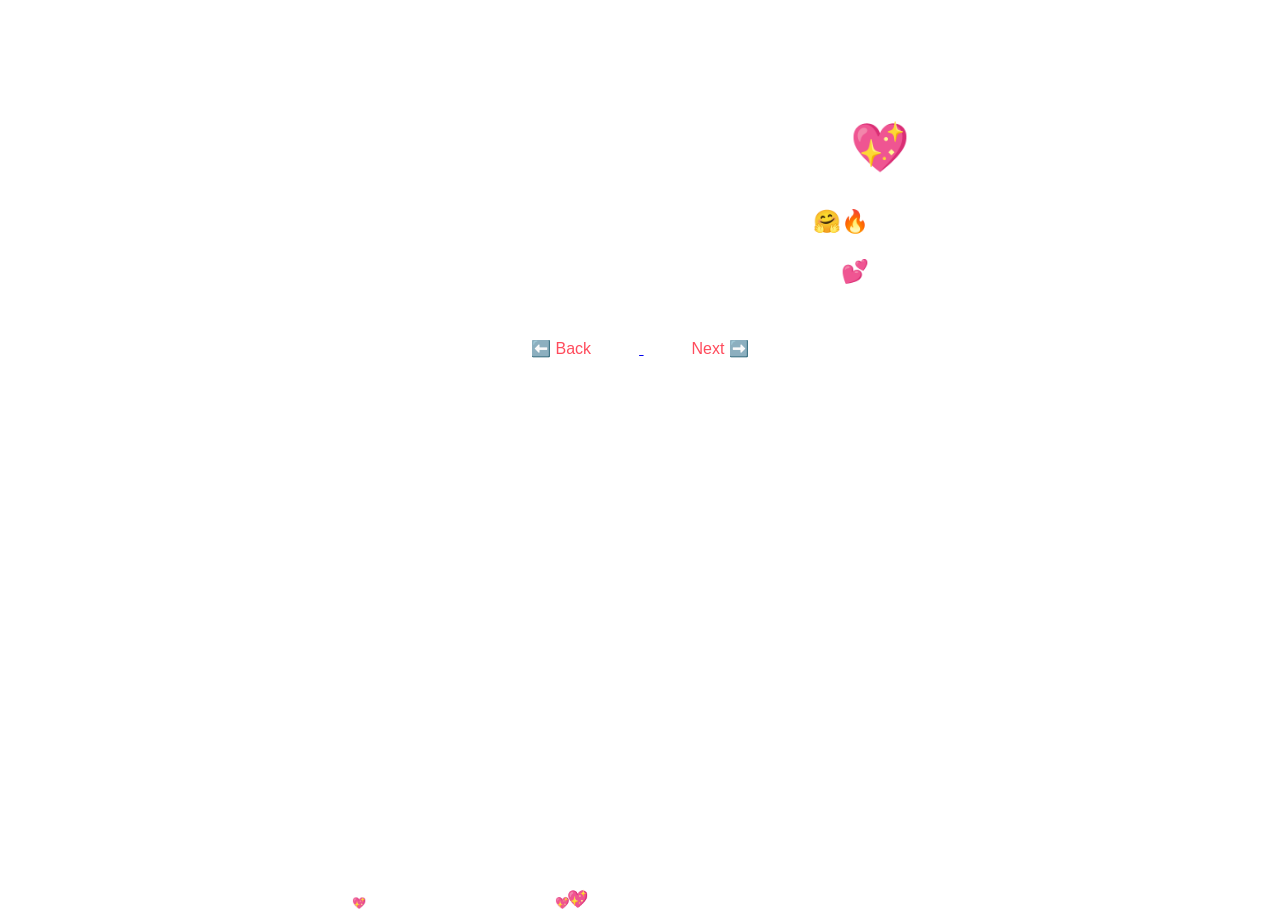
==== page2.html @ 55a2bb37 "done" ====
<!DOCTYPE html>
<html>
<head>
    <title>Message 💌</title>
    <link rel="stylesheet" href="style.css">
</head>
<body>

<div class="container">
    <h1>Dear FRIEND_NAME 💖</h1>
    <p>Tum sirf friend nahi ho… tum special ho 🤗🔥</p>
    <p>Mujhe tumhari friendship bohat pasand hai 💕</p>

    <a href="index.html">
        <button>⬅️ Back</button>
    </a>

    <a href="page3.html">
        <button>Next ➡️</button>
    </a>
</div>

<script src="script.js"></script>

</body>
</html>
---- style.css ----
body {
    margin: 0;
    padding: 0;
    font-family: 'Poppins', sans-serif;
    text-align: center;
    color: white;
    animation: gradientBG 8s infinite alternate;
    overflow: hidden;
}

@keyframes gradientBG {
    0% { background: linear-gradient(45deg, #ff6b81, #ff9a9e); }
    50% { background: linear-gradient(45deg, #a18cd1, #fbc2eb); }
    100% { background: linear-gradient(45deg, #fad0c4, #ffd1ff); }
}

.container {
    margin-top: 120px;
    position: relative;
}

h1 {
    font-size: 3rem;
    text-shadow: 0 0 15px white;
}

p {
    font-size: 1.4rem;
}

button {
    padding: 12px 28px;
    margin: 20px;
    font-size: 16px;
    border-radius: 30px;
    border: none;
    background: white;
    color: #ff4b5c;
    cursor: pointer;
    box-shadow: 0 0 10px white;
    transition: 0.3s;
}

button:hover {
    transform: scale(1.2);
    background: #ff4b5c;
    color: white;
}

/* hearts */
.heart {
    position: absolute;
    bottom: -10px;
    font-size: 20px;
    animation: floatUp 6s linear infinite;
}

@keyframes floatUp {
    0% { transform: translateY(0); opacity: 1; }
    100% { transform: translateY(-800px); opacity: 0; }
}
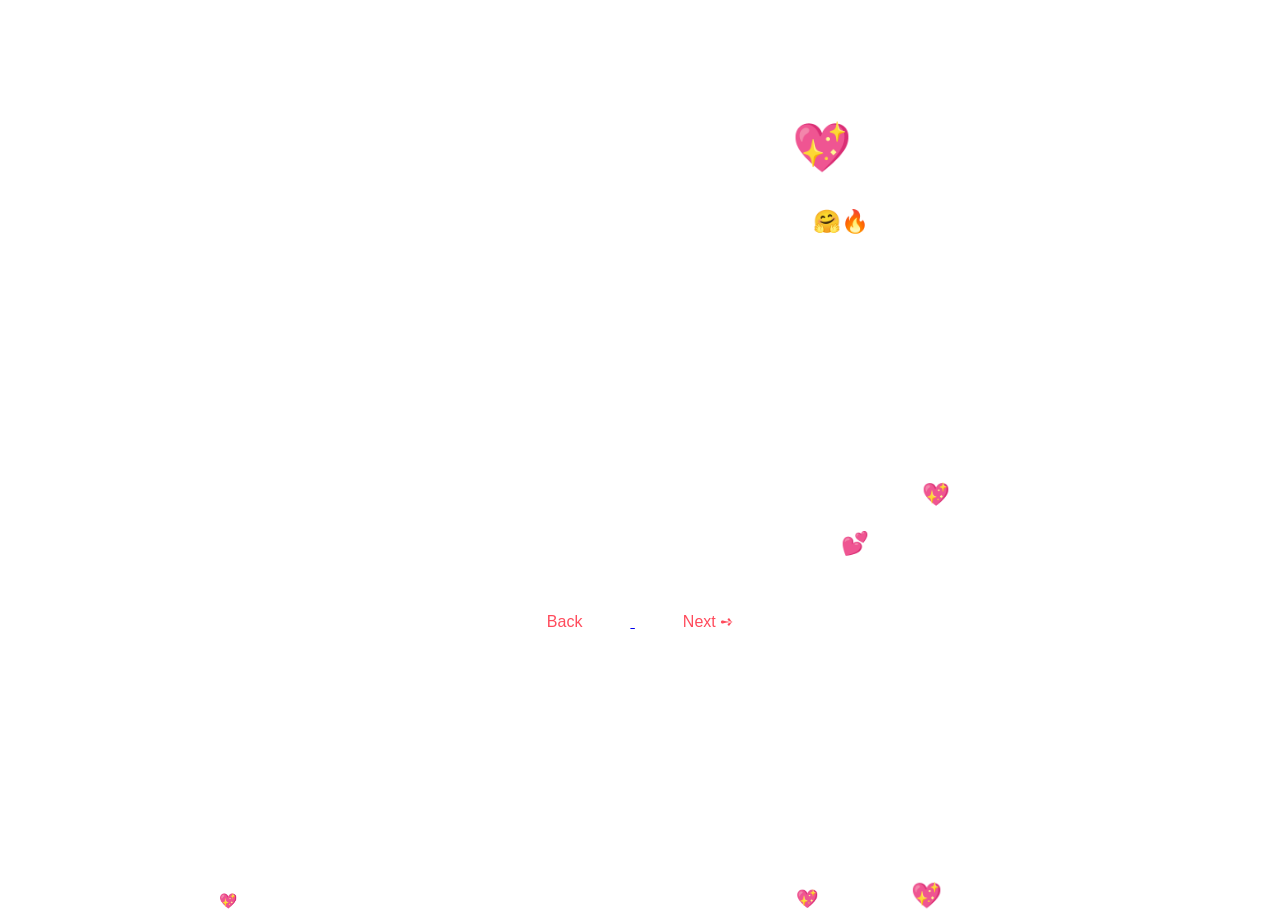
==== commit be6ad688: "dd" ====
--- a/page2.html
+++ b/page2.html
@@ -1,26 +1,44 @@
 <!DOCTYPE html>
 <html>
 <head>
-    <title>Message 💌</title>
+    <title>Special Message For You 💌</title>
     <link rel="stylesheet" href="style.css">
 </head>
 <body>
 
 <div class="container">
-    <h1>Dear FRIEND_NAME 💖</h1>
+    <h1>         MY Dear Friend 💖</h1>
     <p>Tum sirf friend nahi ho… tum special ho 🤗🔥</p>
-    <p>Mujhe tumhari friendship bohat pasand hai 💕</p>
+    <p>
+        Meri pyari dost,  
+        Tum sirf ek friend nahi balkay meri behn jesi ho. Allah tumhein hamesha khush rakhe,
+        tumhara naseeb itna acha kare ke zindagi tum par fakhar kare.
+        Har khushi tumhare qadam choome aur har gham tum se door bhaage.</p>
+
+    <p>
+        Dua hai ke tumhari zindagi roshniyon se bhari ho,
+        har din tumhare liye nayi umeed aur khubsurat lamhe laaye.
+        Allah tumhein woh sab kuch ata kare jo tumhare dil mein hai,
+        aur tumhein hamesha kamyabi aur sukoon naseeb ho.
+</p>
+    <p>
+        Tumhari dosti mere liye ek gift hai, 
+        aur main hamesha Allah ka shukar ada karta hoon
+        ke mujhe tum jesi pyari aur sachchi friend mili.
+</p>
+    <p> Hamesha aisay hi muskurati raho. Khush raho, abaad raho 💖</p>
+    <p> Mujhe tumhari friendship bohat pasand hai 💕</p>
 
     <a href="index.html">
-        <button>⬅️ Back</button>
+        <button>Back</button>
     </a>
 
     <a href="page3.html">
-        <button>Next ➡️</button>
+        <button>Next ➺ </button>
     </a>
 </div>
 
 <script src="script.js"></script>
 
 </body>
-</html>+</html>
